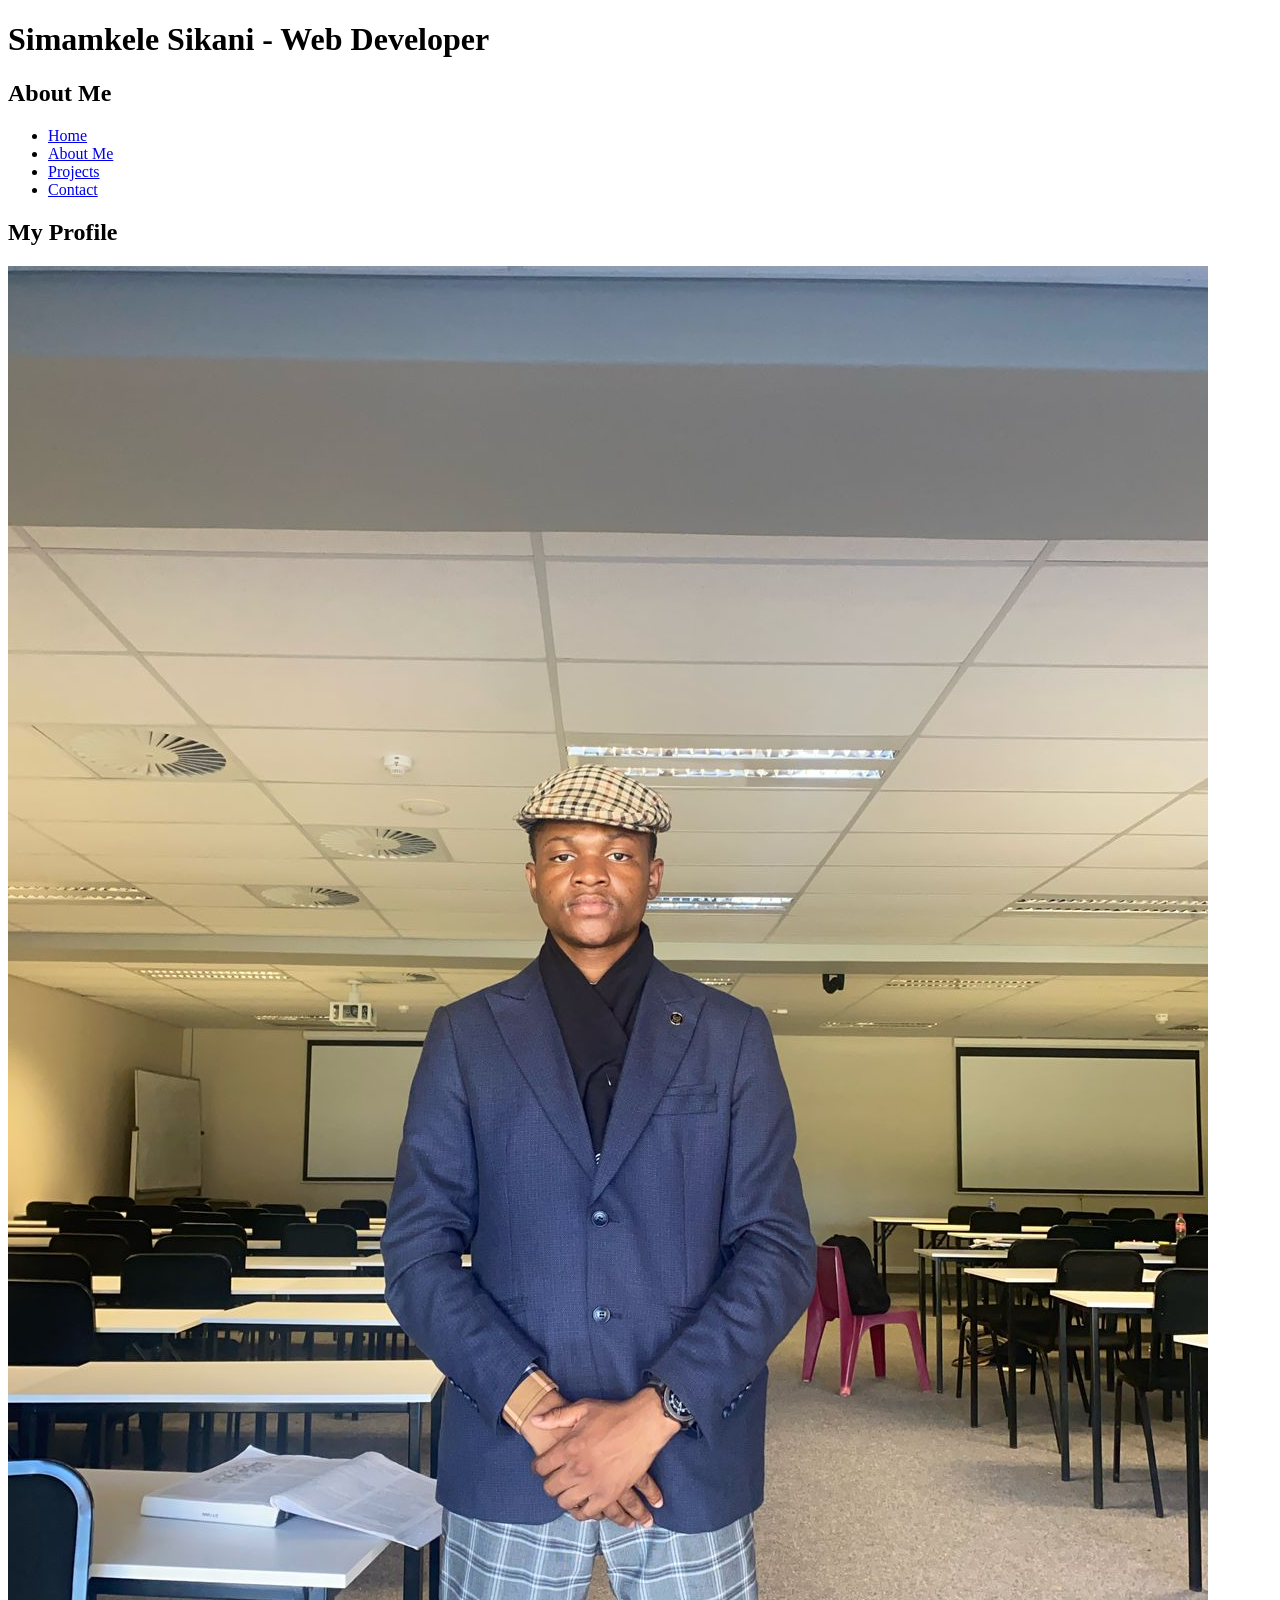
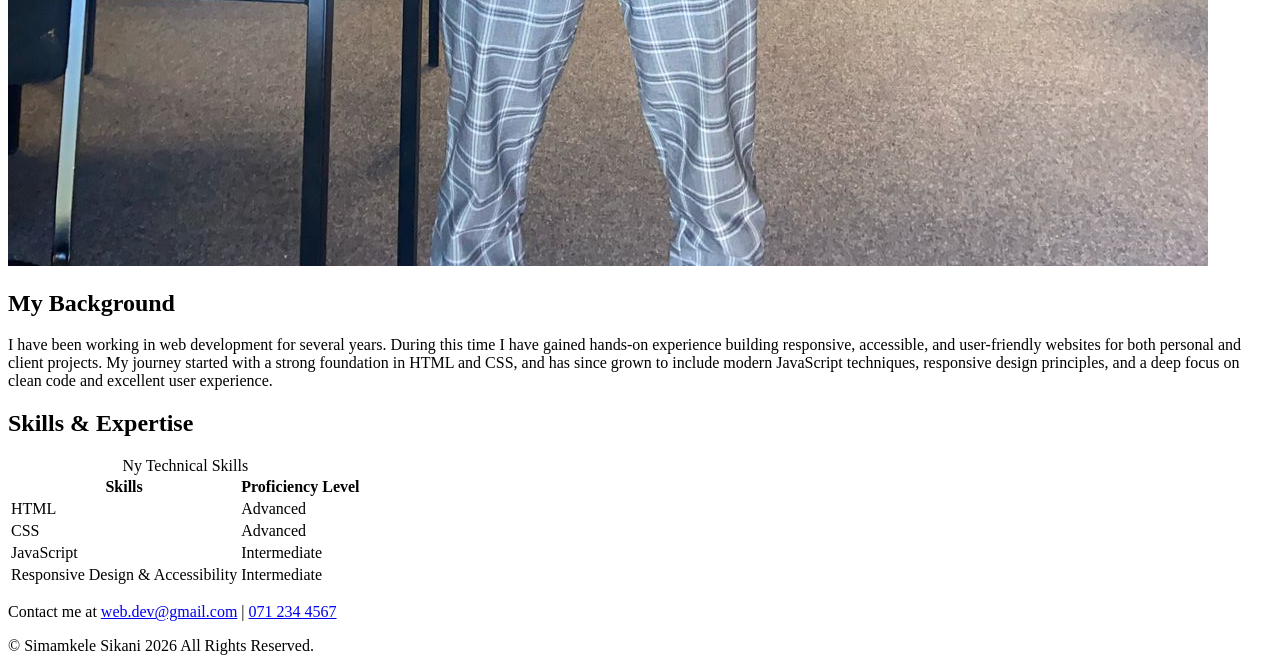
==== about.html @ b682b450 "deleted images and added new, edited index.html and about.html" ====
<!DOCTYPE html>
<html lang="en">

<head>
    <meta charset="UTF-8">
    <meta name="viewport" content="width=device-width, initial-scale=1.0">
    <title>About | Simamkele Sikani - Web Developer</title>
    <link rel="stylesheet" href="css/styles.css">
</head>

<body>
    <header class="header">
        <h1>Simamkele Sikani - Web Developer</h1>
        <h2>About Me</h2>
        <nav aria-label="Main navigation" class="menu">
            <ul>
                <li><a href="index.html">Home</a></li>
                <li><a href="about.html">About Me</a></li>
                <li><a href="projects.html">Projects</a></li>
                <li><a href="contact.html">Contact</a></li>
            </ul>
        </nav>
    </header>

    <main>
        <section class="profile">
            <h2>My Profile</h2>
            <img src="images/My-picture.jpg"
                alt="Professional portrait of me in a suit during a web development workshop">
        </section>
        <section class="background">
            <h2>My Background</h2>
            <p>I have been working in web development for several years.
                During this time I have gained hands-on experience building responsive, accessible, and user-friendly
                websites
                for both personal and client projects. My journey started with a strong foundation in HTML and CSS,
                and has since grown to include modern JavaScript techniques, responsive design principles, and a deep
                focus
                on clean code and excellent user experience.</p>
        </section>

        <section class="skills">
            <h2>Skills &amp; Expertise</h2>
            <table class="skills-table">
                <caption>Ny Technical Skills</caption>
                <thead>
                    <tr>
                        <th>Skills</th>
                        <th>Proficiency Level</th>
                    </tr>
                </thead>
                <tbody>
                    <tr>
                        <td>HTML</td>
                        <td>Advanced</td>
                    </tr>
                    <tr>
                        <td>CSS</td>
                        <td>Advanced</td>
                    </tr>
                    <tr>
                        <td>JavaScript</td>
                        <td>Intermediate</td>
                    </tr>
                    <tr>
                        <td>Responsive Design &amp; Accessibility</td>
                        <td>Intermediate</td>
                    </tr>
                </tbody>
            </table>
        </section>
    </main>

    <footer class="footer">
        <p>
            Contact me at
            <a href="mailto:web.dev@gmail.com">web.dev@gmail.com</a> |
            <a href="tel:+2712344567">071 234 4567</a>
        </p>
        <p>&copy; Simamkele Sikani 2026 All Rights Reserved.</p>
    </footer>
</body>

</html>
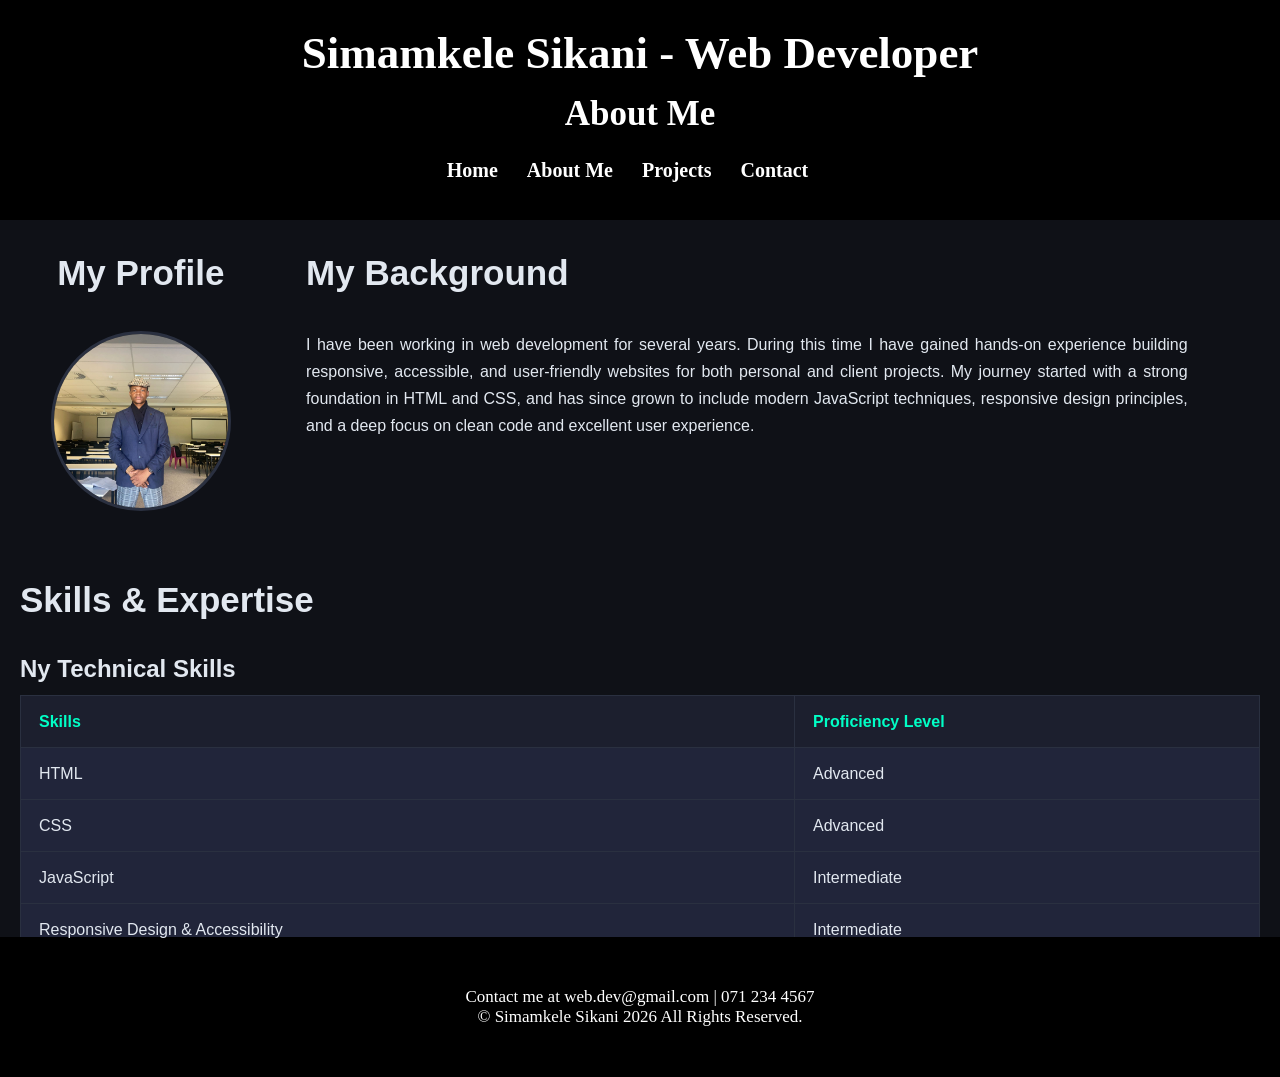
==== commit fa32687c: "fix: correct CSS file reference in HTML Changed stylesheet link from `styles.css` to `style.css` to " ====
--- a/about.html
+++ b/about.html
@@ -5,7 +5,7 @@
     <meta charset="UTF-8">
     <meta name="viewport" content="width=device-width, initial-scale=1.0">
     <title>About | Simamkele Sikani - Web Developer</title>
-    <link rel="stylesheet" href="css/styles.css">
+    <link rel="stylesheet" href="css/style.css">
 </head>
 
 <body>
@@ -81,4 +81,4 @@
     </footer>
 </body>
 
-</html>+</html>
--- a/css/style.css
+++ b/css/style.css
@@ -0,0 +1,475 @@
+:root {
+    /* Header */
+    --color-header-footer-bg: #000000;
+    --color-header-footer-text: #FFFFFF;
+
+    /* Backgrounds */
+    --color-bg: #0F1117;
+    --color-bg-section: #1C1F2E;
+    --color-bg-card: #21253A;
+
+    /* Accent */
+    --color-accent: #00D4AA;
+    --color-accent-hover: #00FFC6;
+    --color-accent-muted: #00D4AA22;
+
+    /* Text */
+    --color-text: #E2E8F0;
+    --color-text-muted: #8899AA;
+    --color-text-accent: #00FFC6;
+
+    /* Border */
+    --color-border: #2A3040;
+}
+
+* {
+    margin: 0;
+    padding: 0;
+    box-sizing: border-box;
+
+}
+
+/* ==================== Header ==================== */
+.header {
+    background-color: var(--color-header-footer-bg);
+    color: var(--color-header-footer-text);
+    padding: 20px;
+    text-align: center;
+    line-height: 1.5;
+}
+
+.header h1 {
+    font-size: 45px;
+}
+
+.header h2 {
+    font-size: 35px;
+}
+
+/* ==================== Website Top Position Content  ==================== */
+.hero,
+.profile,
+.My-projects,
+.contact {
+    padding: 50px;
+}
+
+
+.hero img {
+    width: 100%;
+    max-width: 100%;
+    height: auto;
+    border-radius: 8px;
+    display: block;
+    margin: 20px 0;
+}
+
+/* ==================== Navigation  ==================== */
+.menu ul {
+    list-style: none;
+    padding: 15px;
+}
+
+.menu ul>li {
+    display: inline;
+    margin-right: 25px;
+}
+
+.menu ul>li>a {
+    text-decoration: none;
+    color: white;
+    font-size: 20px;
+    font-weight: bold;
+}
+
+main {
+    font-family: Arial;
+    background-color: #0F1117;
+    color: #E2E8F0;
+    line-height: 23px;
+
+}
+
+main h2 {
+    line-height: 1.3;
+    font-size: 26px;
+    padding-bottom: 15px;
+}
+
+
+main p {
+    margin: 50px 35px;
+    text-align: justify;
+}
+
+/* .about-preview,
+.featured-projects {
+    margin: 0 45px
+} */
+
+
+
+/* ==================== FEATURED PROJECTS CARDS ==================== */
+#ftproject-container {
+    display: grid;
+    grid-template-columns: repeat(auto-fit, minmax(340px, 1fr));
+    gap: 30px;
+    margin: 50px 35px;
+}
+
+
+#ftproject-container article {
+    background-color: #21253A;
+    border: 1px solid #2A3040;
+    border-radius: 12px;
+    padding: 25px;
+    transition: all 0.3s ease;
+    height: 100%;
+    display: flex;
+    flex-direction: column;
+}
+
+#ftproject-container article:hover {
+    transform: translateY(-12px);
+    box-shadow: 0 20px 40px rgba(0, 0, 0, 0.25);
+    border-color: #00D4AA;
+}
+
+#ftproject-container article img {
+    width: 100%;
+    height: 220px;
+    object-fit: cover;
+    border-radius: 8px;
+    margin-bottom: 20px;
+    display: block;
+}
+
+/* Text inside cards */
+#ftproject-container article h3 {
+    margin: 15px 0 12px 0;
+    color: #E2E8F0;
+    font-size: 1.4rem;
+}
+
+#ftproject-container article p {
+    color: #8899AA;
+    line-height: 1.6;
+    flex-grow: 1;
+    margin-bottom: 50px;
+}
+
+/* ==================== About Page  ==================== */
+.profile,
+.background {
+    display: inline-block;
+    vertical-align: top;
+}
+
+.profile {
+    width: 22%;
+    padding: 30px 20px;
+    text-align: center;
+}
+
+.background {
+    width: 72%;
+    padding: 30px 20px;
+}
+
+.profile h2,
+.background h2,
+.skills h2 {
+    font-size: 35px;
+    margin-bottom: 20px;
+    color: var(--color-text);
+}
+
+.profile img {
+    width: 180px;
+    height: 180px;
+    border-radius: 50%;
+    object-fit: cover;
+    margin: 0 auto;
+    border: 3px solid var(--color-border);
+}
+
+.background p {
+    line-height: 1.7;
+    color: var(--color-text);
+    margin: 0;
+}
+
+@media (max-width: 768px) {
+
+    .profile,
+    .background {
+        display: block;
+        width: 100%;
+    }
+
+    .profile {
+        text-align: center;
+        padding: 20px;
+    }
+
+    .background {
+        padding: 20px;
+    }
+
+    .background h2 {
+        margin-top: 10px;
+    }
+
+    .skills {
+        padding: 20px;
+    }
+
+    .skills-table {
+        font-size: 14px;
+    }
+}
+
+.skills {
+    width: 100%;
+    padding: 30px 20px;
+    clear: both;
+}
+
+.skills-table {
+    width: 100%;
+    border-collapse: collapse;
+    margin-top: 20px;
+    background-color: var(--color-bg-card);
+    color: var(--color-text);
+    border: 1px solid var(--color-border);
+}
+
+.skills-table caption {
+    caption-side: top;
+    font-size: 24px;
+    font-weight: bold;
+    margin-bottom: 15px;
+    color: var(--color-text);
+    text-align: left;
+}
+
+.skills-table th,
+.skills-table td {
+    border: 1px solid var(--color-border);
+    padding: 14px 18px;
+    text-align: left;
+}
+
+.skills-table th {
+    background-color: var(--color-bg-section);
+    color: var(--color-text-accent);
+    font-weight: bold;
+}
+
+.skills-table tbody tr:hover {
+    background-color: var(--color-accent-muted);
+}
+
+/* ==================== Project Page ==================== */
+.My-projects {
+    padding: 50px 20px;
+    background-color: var(--color-bg);
+    color: var(--color-text);
+}
+
+.My-projects h2 {
+    font-size: 35px;
+    margin-bottom: 30px;
+    text-align: center;
+    color: var(--color-text);
+}
+
+#project-container {
+    position: relative;
+    width: 90%;
+    max-width: 1000px;
+    margin: 0 auto;
+    padding-left: 40px;
+}
+
+#project-container::before {
+    content: "";
+    position: absolute;
+    left: 12px;
+    top: 0;
+    bottom: 0;
+    width: 2px;
+    background-color: var(--color-border);
+}
+
+.project-card {
+    position: relative;
+    margin-bottom: 40px;
+    padding: 20px 20px 20px 30px;
+    background-color: var(--color-bg-card);
+    border: 1px solid var(--color-border);
+    border-radius: 12px;
+}
+
+.project-card::before {
+    content: "";
+    position: absolute;
+    left: -35px;
+    top: 28px;
+    width: 14px;
+    height: 14px;
+    background-color: var(--color-accent);
+    border-radius: 50%;
+    border: 3px solid var(--color-bg);
+}
+
+.project-card h3 {
+    font-size: 24px;
+    margin-bottom: 15px;
+    color: var(--color-text-accent);
+    line-height: 1.3;
+}
+
+.project-card a {
+    display: block;
+    margin-bottom: 15px;
+    text-decoration: none;
+}
+
+.project-card img {
+    width: 100%;
+    max-width: 500px;
+    height: auto;
+    border-radius: 10px;
+    border: 1px solid var(--color-border);
+}
+
+.project-card p {
+    margin-top: 15px;
+    line-height: 1.7;
+    color: var(--color-text);
+}
+
+.project-card:hover {
+    border-color: var(--color-accent);
+}
+
+.project-card a:hover img {
+    opacity: 0.9;
+}
+
+.contact {
+    padding: 50px 20px;
+    background-color: var(--color-bg);
+    color: var(--color-text);
+}
+
+.contact h2 {
+    text-align: center;
+    font-size: 35px;
+    margin-bottom: 30px;
+}
+
+/* ==================== Contact Page ==================== */
+
+/* Center the form */
+.form-container {
+    max-width: 600px;
+    margin: 0 auto;
+}
+
+/* Form layout */
+.contact_form {
+    display: flex;
+    flex-direction: column;
+    gap: 15px;
+}
+
+/* Labels */
+.contact_form label {
+    font-weight: 600;
+    margin-bottom: 5px;
+}
+
+/* Inputs, select, textarea */
+.contact_form input,
+.contact_form select,
+.contact_form textarea {
+    width: 100%;
+    padding: 10px 12px;
+    border: 1px solid var(--color-border);
+    border-radius: 6px;
+    background-color: var(--color-bg-card);
+    color: var(--color-text);
+    font-size: 15px;
+}
+
+/* Fix textarea height */
+.contact_form textarea {
+    min-height: 120px;
+    resize: vertical;
+}
+
+/* Focus effect */
+.contact_form input:focus,
+.contact_form select:focus,
+.contact_form textarea:focus {
+    outline: none;
+    border-color: var(--color-accent);
+}
+
+/* Fieldset */
+fieldset {
+    border: 1px solid var(--color-border);
+    padding: 10px;
+    border-radius: 6px;
+}
+
+legend {
+    padding: 0 5px;
+    font-weight: 600;
+}
+
+/* Radio + checkbox spacing */
+fieldset input,
+#checkbox {
+    margin-right: 5px;
+}
+
+/* Button */
+.contact_form button {
+    background-color: var(--color-accent);
+    color: #000;
+    border: none;
+    padding: 12px;
+    border-radius: 6px;
+    font-weight: 700;
+    cursor: pointer;
+}
+
+.contact_form button:hover {
+    background-color: var(--color-accent-hover);
+}
+
+/* Missing: Text and colour styling variety */
+
+.footer {
+    background-color: var(--color-header-footer-bg);
+    color: var(--color-header-footer-text);
+    padding: 50px;
+    /* Wrong alignment */
+    text-align: center;
+    /*to remove the space between main and footer*/
+    margin-top: -49px;
+    font-size: 17px;
+}
+
+.footer a {
+    text-decoration: none;
+    color: var(--color-header-footer-text);
+}
+
+.footer a {
+    text-decoration: none;
+    color: var(--color-header-footer-text);
+}
